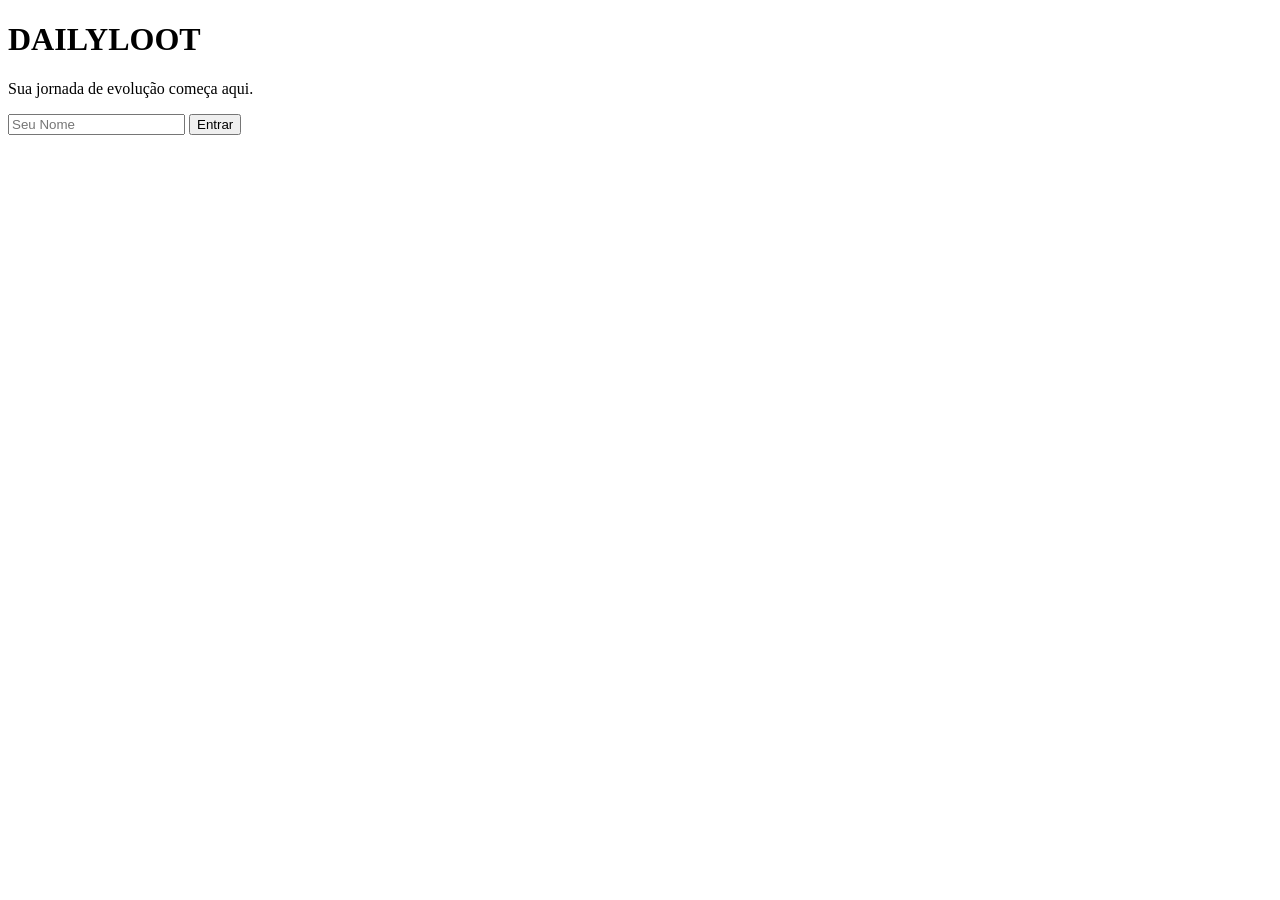
==== index.html @ 132ec404 "Add files via upload" ====
<!doctype html>
<html lang="pt-BR">
  <head>
    <meta charset="UTF-8" />
    <meta name="viewport" content="width=device-width, initial-scale=1.0" />
    <title>DAILY LOOT</title>
    <link rel="stylesheet" href="/assets/css/styles.css" />
    <link
      href="https://fonts.googleapis.com/css2?family=Montserrat:wght@700&family=Open+Sans:wght@400;600&display=swap"
      rel="stylesheet"
    />
  </head>

  <body>
    <!-- LOGIN -->
    <div id="login-screen" class="login-container">
      <div class="card login-card">
        <h1>DAILY<span>LOOT</span></h1>
        <p>Sua jornada de evolução começa aqui.</p>
        <input type="text" id="username" placeholder="Seu Nome" />
        <button onclick="handleLogin()">Entrar</button>
      </div>
    </div>

    <!-- APP -->
    <div id="app-container" style="display: none">
      <header class="menu">
        <div class="menu-content">
          <h1>DAILY<span>LOOT</span></h1>
          <div class="stats-header">
            <span id="display-user"></span>
            <button onclick="handleLogout()" class="logout-btn">Sair</button>
          </div>
        </div>
      </header>

      <main class="main-content">
        <div class="top-stats">
          <span>⭐ Nível: <span id="level-value">1</span></span>
          <span>🏆 Pontos: <span id="points-value">0</span></span>
          <span>🔥 Dias Treino: <span id="days-trained">0</span></span>
        </div>

        <section class="progress-section card">
          <h2>Progresso do Mês</h2>
          <div class="progress-bar-container">
            <div class="progress-bar" id="main-progress"></div>
          </div>
        </section>

        <div class="grid-categories">
          <section class="category-card">
            <h3>🍎 Físico</h3>
            <div id="desc-physical" class="challenge-text"></div>
            <button onclick="completeChallenge('physical')">Concluir</button>
          </section>

          <section class="category-card">
            <h3>🙏 Espiritual</h3>
            <div id="desc-spiritual" class="challenge-text"></div>
            <button onclick="completeChallenge('spiritual')">Concluir</button>
          </section>

          <section class="category-card">
            <h3>🧠 Emocional</h3>
            <div id="desc-emotional" class="challenge-text"></div>
            <button onclick="completeChallenge('emotional')">Concluir</button>
          </section>
        </div>

        <button class="surprise-btn" onclick="surpriseChallenge()">
          🎲 Desafio Surpresa
        </button>

        <section class="weight-section card">
          <h3>Monitoramento Físico</h3>
          <div class="weight-input">
            <input
              type="number"
              id="weight-value"
              placeholder="Peso atual (kg)"
            />
            <button onclick="saveWeight()">Registrar</button>
          </div>
          <div id="weight-history"></div>
        </section>

        <section id="admin-panel"></section>
      </main>
    </div>

    <script src="/assets/js/script.js"></script>
  </body>
</html>
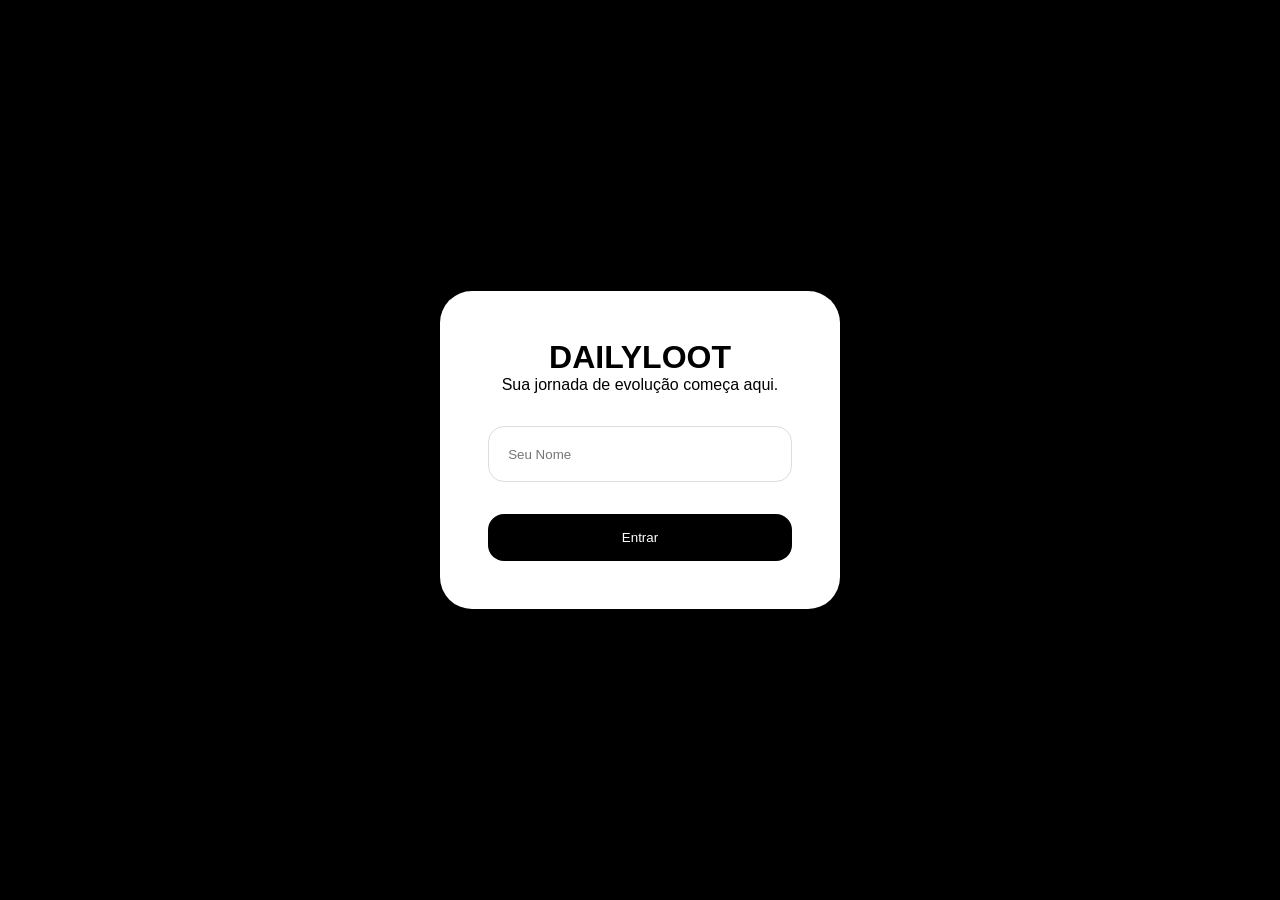
==== commit 2a5d5ec3: "Update index.html" ====
--- a/index.html
+++ b/index.html
@@ -4,7 +4,7 @@
     <meta charset="UTF-8" />
     <meta name="viewport" content="width=device-width, initial-scale=1.0" />
     <title>DAILY LOOT</title>
-    <link rel="stylesheet" href="/assets/css/styles.css" />
+    <link rel="stylesheet" href="assets/css/styles.css" />
     <link
       href="https://fonts.googleapis.com/css2?family=Montserrat:wght@700&family=Open+Sans:wght@400;600&display=swap"
       rel="stylesheet"
@@ -89,6 +89,7 @@
       </main>
     </div>
 
-    <script src="/assets/js/script.js"></script>
+    <script src="assets/js/script.js"></script>
   </body>
 </html>
+
--- a/assets/css/styles.css
+++ b/assets/css/styles.css
@@ -0,0 +1,138 @@
+:root {
+  --primary: #000;
+  --accent: #ff6600;
+  --white: #fff;
+  --gray: #f4f4f4;
+}
+
+* {
+  margin: 0;
+  padding: 0;
+  box-sizing: border-box;
+}
+
+body {
+  font-family: "Open Sans", sans-serif;
+  background: var(--gray);
+  color: var(--primary);
+}
+
+.login-container {
+  height: 100vh;
+  display: flex;
+  justify-content: center;
+  align-items: center;
+  background: var(--primary);
+}
+
+.card {
+  background: var(--white);
+  padding: 3rem;
+  border-radius: 2rem;
+  box-shadow: 0 5px 20px rgba(0, 0, 0, 0.1);
+}
+
+.login-card {
+  text-align: center;
+  width: 90%;
+  max-width: 400px;
+}
+
+.login-card input {
+  width: 100%;
+  padding: 1.2rem;
+  margin: 2rem 0;
+  border-radius: 1rem;
+  border: 1px solid #ddd;
+}
+
+.menu {
+  background: var(--primary);
+  color: var(--white);
+  padding: 1.5rem;
+}
+
+.menu-content {
+  display: flex;
+  justify-content: space-between;
+  align-items: center;
+}
+
+.menu h1 span {
+  color: var(--accent);
+}
+
+.main-content {
+  max-width: 1200px;
+  margin: auto;
+  padding: 2rem;
+}
+
+.top-stats {
+  display: flex;
+  justify-content: space-around;
+  margin-bottom: 2rem;
+  font-weight: bold;
+}
+
+.grid-categories {
+  display: grid;
+  grid-template-columns: repeat(3, 1fr);
+  gap: 2rem;
+}
+
+.category-card {
+  background: var(--white);
+  padding: 2rem;
+  border-radius: 2rem;
+  box-shadow: 0 5px 20px rgba(0, 0, 0, 0.05);
+}
+
+.challenge-text {
+  white-space: pre-line;
+  margin-bottom: 1.5rem;
+  min-height: 120px;
+}
+
+button {
+  width: 100%;
+  padding: 1rem;
+  border: none;
+  border-radius: 1rem;
+  background: var(--primary);
+  color: var(--white);
+  cursor: pointer;
+  transition: 0.3s;
+}
+
+button:hover {
+  background: var(--accent);
+  transform: scale(1.02);
+}
+
+.logout-btn {
+  background: #cc0000;
+  width: auto;
+  padding: 0.5rem 1rem;
+}
+
+.progress-bar-container {
+  background: #ddd;
+  height: 15px;
+  border-radius: 1rem;
+  overflow: hidden;
+  margin-top: 1rem;
+}
+
+.progress-bar {
+  height: 100%;
+  width: 0%;
+  background: var(--accent);
+  transition: width 0.5s ease;
+}
+
+@media (max-width: 768px) {
+  .grid-categories {
+    grid-template-columns: 1fr;
+  }
+}
